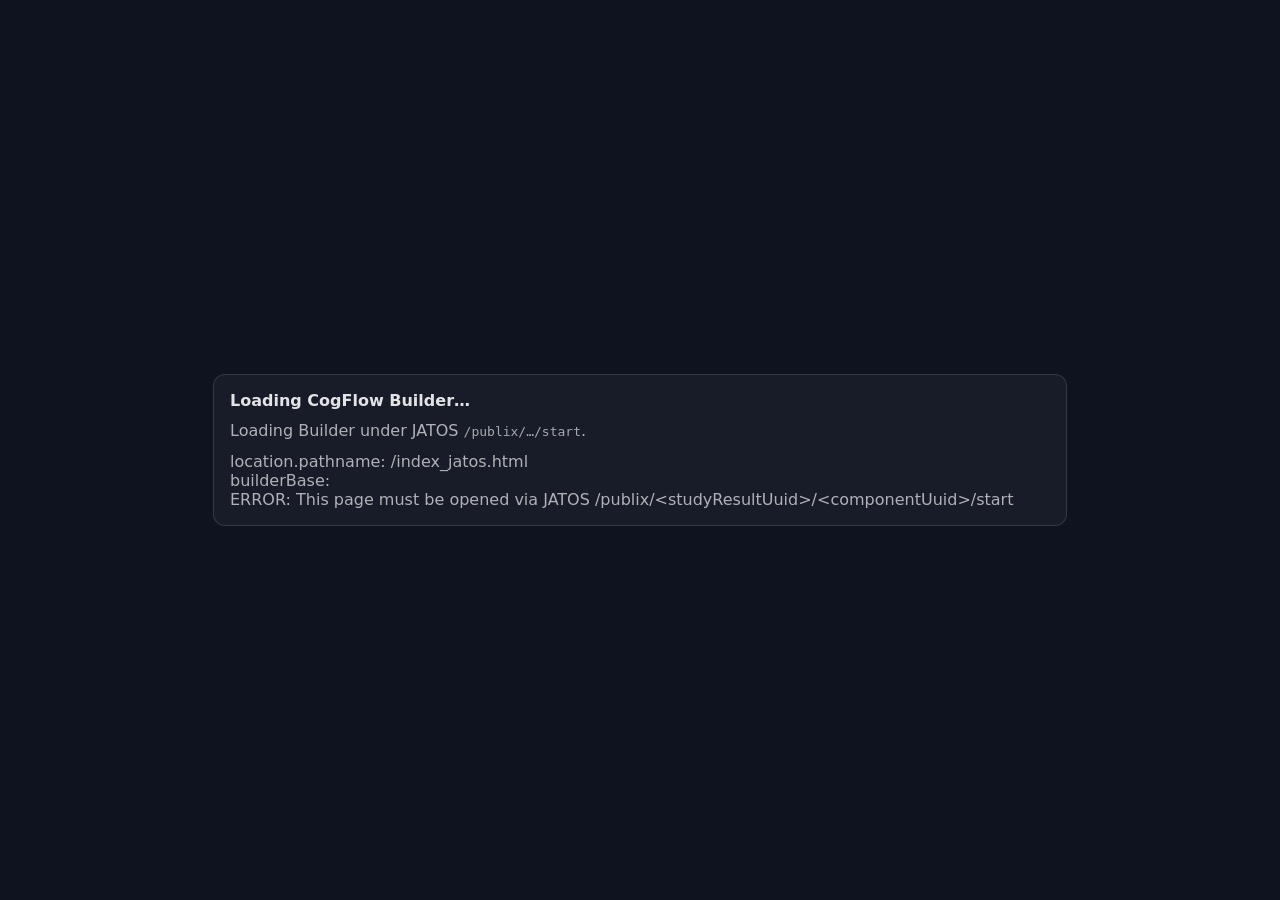
==== index_jatos.html @ 430aa972 "Token Store + JATOS export workflow" ====
<!doctype html>
<html lang="en">
<head>
  <meta charset="utf-8" />
  <meta name="viewport" content="width=device-width, initial-scale=1, viewport-fit=cover" />
  <title>CogFlow Builder (JATOS)</title>
  <link rel="icon" href="data:," />

  <meta http-equiv="Cache-Control" content="no-cache, no-store, must-revalidate" />
  <meta http-equiv="Pragma" content="no-cache" />
  <meta http-equiv="Expires" content="0" />

  <style>
    html, body {
      height: 100%;
      margin: 0;
      font-family: system-ui, -apple-system, Segoe UI, Roboto, Helvetica, Arial, sans-serif;
      background: #0f1320;
      color: rgba(255,255,255,0.88);
    }
    .wrap {
      min-height: 100%;
      display: flex;
      align-items: center;
      justify-content: center;
      padding: 18px;
      box-sizing: border-box;
    }
    .card {
      width: min(820px, 100%);
      border: 1px solid rgba(255,255,255,0.12);
      border-radius: 12px;
      padding: 16px;
      background: rgba(255,255,255,0.04);
    }
    .muted { opacity: 0.75; }
    code { opacity: 0.95; }
  </style>
</head>
<body>
  <div class="wrap">
    <div class="card">
      <div style="font-weight:600; font-size: 16px;">Loading CogFlow Builder…</div>
      <div class="muted" style="margin-top:10px; line-height:1.35;">
        Loading Builder under JATOS <code>/publix/…/start</code>.
      </div>
      <div id="details" class="muted" style="margin-top:10px; white-space:pre-wrap;"></div>
    </div>
  </div>

  <script>
    (function () {
      const detailsEl = document.getElementById('details');
      const log = (...args) => {
        try { console.log('[Builder]', ...args); } catch { /* ignore */ }
        try {
          if (!detailsEl) return;
          detailsEl.textContent += args.map((a) => (typeof a === 'string' ? a : JSON.stringify(a))).join(' ') + "\n";
        } catch {
          // ignore
        }
      };

      const pathname = (window.location && typeof window.location.pathname === 'string') ? window.location.pathname : '';

      const parts = pathname.split('/').filter(Boolean);
      const publixIdx = parts.indexOf('publix');
      const studyId = (publixIdx >= 0 && parts.length > publixIdx + 1) ? parts[publixIdx + 1] : '';
      const componentId = (publixIdx >= 0 && parts.length > publixIdx + 2) ? parts[publixIdx + 2] : '';

      // IMPORTANT: We avoid redirecting to /publix/.../builder/index.html because that route
      // is commonly protected by a strict CSP (nonce + strict-dynamic) that blocks Builder's
      // inline scripts. JATOS' /start route is marked +nocsp in publix.routes, so we keep the
      // top-level document at /start and load builder/index.html into it.

      const builderBase = (studyId && componentId) ? `/publix/${studyId}/${componentId}/builder/` : '';
      const builderIndexUrl = builderBase ? new URL(builderBase + 'index.html', window.location.origin).toString() : '';

      function isProbablyExecutableScriptType(typeAttr) {
        const t = (typeAttr || '').trim().toLowerCase();
        return !t || t === 'text/javascript' || t === 'application/javascript' || t === 'module';
      }

      function setDocumentFromParsedHtml(parsedDoc) {
        // Replace head and body contents without executing any scripts.
        try {
          document.documentElement.lang = parsedDoc.documentElement.lang || document.documentElement.lang || 'en';
        } catch {
          // ignore
        }

        try {
          if (parsedDoc.title) document.title = parsedDoc.title;
        } catch {
          // ignore
        }

        const clear = (el) => {
          while (el && el.firstChild) el.removeChild(el.firstChild);
        };

        clear(document.head);
        clear(document.body);

        const appendNonScripts = (fromEl, toEl) => {
          const nodes = Array.from(fromEl.childNodes || []);
          for (const node of nodes) {
            if (node && node.nodeType === Node.ELEMENT_NODE) {
              const tag = String(node.tagName || '').toUpperCase();
              if (tag === 'SCRIPT') continue;
            }
            toEl.appendChild(document.importNode(node, true));
          }
        };

        appendNonScripts(parsedDoc.head, document.head);
        appendNonScripts(parsedDoc.body, document.body);
      }

      function collectScriptsInDocumentOrder(parsedDoc) {
        const scripts = [];
        const it = parsedDoc.createNodeIterator(
          parsedDoc.documentElement,
          NodeFilter.SHOW_ELEMENT,
          {
            acceptNode(node) {
              try {
                return node && node.tagName && String(node.tagName).toUpperCase() === 'SCRIPT'
                  ? NodeFilter.FILTER_ACCEPT
                  : NodeFilter.FILTER_SKIP;
              } catch {
                return NodeFilter.FILTER_SKIP;
              }
            }
          }
        );

        let node;
        while ((node = it.nextNode())) {
          const el = /** @type {HTMLScriptElement} */ (node);
          const attrs = {};
          for (const a of Array.from(el.attributes || [])) {
            attrs[a.name] = a.value;
          }
          scripts.push({
            attrs,
            src: el.getAttribute('src') || '',
            text: el.textContent || ''
          });
        }
        return scripts;
      }

      async function loadScriptsSequentially(scripts, baseHref) {
        const baseUrl = new URL(baseHref, window.location.origin);

        for (const s of scripts) {
          const typeAttr = (s.attrs && typeof s.attrs.type === 'string') ? s.attrs.type : '';
          const executable = isProbablyExecutableScriptType(typeAttr);

          // For non-executable script tags (e.g., application/json), we just re-insert them.
          if (!executable) {
            const el = document.createElement('script');
            for (const [k, v] of Object.entries(s.attrs || {})) {
              try { el.setAttribute(k, v); } catch { /* ignore */ }
            }
            if (s.src) {
              try { el.src = new URL(s.src, baseUrl).toString(); } catch { el.src = s.src; }
            } else {
              el.textContent = s.text || '';
            }
            document.head.appendChild(el);
            continue;
          }

          if (s.src) {
            const el = document.createElement('script');
            // Preserve relevant attributes (but do not copy any nonce from the fetched HTML).
            for (const [k, v] of Object.entries(s.attrs || {})) {
              if (k.toLowerCase() === 'nonce') continue;
              try { el.setAttribute(k, v); } catch { /* ignore */ }
            }
            try { el.src = new URL(s.src, baseUrl).toString(); } catch { el.src = s.src; }
            // Force sequential execution order.
            el.async = false;

            await new Promise((resolve, reject) => {
              el.onload = () => resolve();
              el.onerror = () => reject(new Error(`Failed to load script: ${el.src}`));
              document.head.appendChild(el);
            });
          } else {
            const el = document.createElement('script');
            for (const [k, v] of Object.entries(s.attrs || {})) {
              if (k.toLowerCase() === 'nonce') continue;
              try { el.setAttribute(k, v); } catch { /* ignore */ }
            }
            el.textContent = s.text || '';
            document.head.appendChild(el);
          }
        }
      }

      function dispatchReadyEvents() {
        // In this wrapper, we inject Builder's scripts after the initial document already loaded.
        // Many apps rely on DOMContentLoaded; re-dispatching ensures late listeners still run.
        try {
          document.dispatchEvent(new Event('DOMContentLoaded', { bubbles: true, cancelable: true }));
        } catch {
          // ignore
        }
        try {
          window.dispatchEvent(new Event('load'));
        } catch {
          // ignore
        }
      }

      function forceBuilderInitIfNeeded() {
        // Run in global script scope to access top-level bindings like JsonBuilder.
        const el = document.createElement('script');
        el.textContent = `
(function(){
  try {
    if (window.jsonBuilderInstance && typeof window.jsonBuilderInstance.initialize === 'function') return;
    if (typeof JsonBuilder === 'undefined') return;
    var jb = new JsonBuilder();
    if (typeof jb.initialize === 'function') jb.initialize();
    window.jsonBuilderInstance = jb;
  } catch (e) {
    try { console.error('[Builder][wrapper] init error', e); } catch (_) {}
  }
})();
        `.trim();
        document.head.appendChild(el);
      }

      (async () => {
        log('location.pathname:', pathname);
        log('builderBase:', builderBase);

        if (!builderIndexUrl) {
          log('ERROR: This page must be opened via JATOS /publix/<studyResultUuid>/<componentUuid>/start');
          return;
        }

        const res = await fetch(builderIndexUrl, { method: 'GET', cache: 'no-store', credentials: 'same-origin' });
        log('fetch', res.status, builderIndexUrl);
        if (!res || !res.ok) {
          log('ERROR: failed to fetch builder/index.html');
          return;
        }

        const htmlText = await res.text();
        const parsed = new DOMParser().parseFromString(htmlText, 'text/html');

        // Inject/replace base href so all relative URLs resolve under /builder/.
        const desiredBaseHref = builderBase;
        try {
          const existingBase = parsed.head.querySelector('base');
          if (existingBase) {
            existingBase.setAttribute('href', desiredBaseHref);
          } else {
            const baseEl = parsed.createElement('base');
            baseEl.setAttribute('href', desiredBaseHref);
            parsed.head.insertBefore(baseEl, parsed.head.firstChild);
          }
        } catch {
          // ignore
        }

        const scripts = collectScriptsInDocumentOrder(parsed);
        log('scripts found:', scripts.length);

        // Render HTML without scripts, then load scripts sequentially.
        // This keeps the top-level URL at /start (typically CSP-exempt in JATOS) and avoids
        // document.write parser-blocking warnings.
        setDocumentFromParsedHtml(parsed);
        await loadScriptsSequentially(scripts, desiredBaseHref);

        // Make sure init handlers fire even though the wrapper already loaded.
        dispatchReadyEvents();
        forceBuilderInitIfNeeded();
      })().catch((e) => {
        log('ERROR:', e && e.message ? e.message : String(e));
      });
    })();
  </script>
</body>
</html>
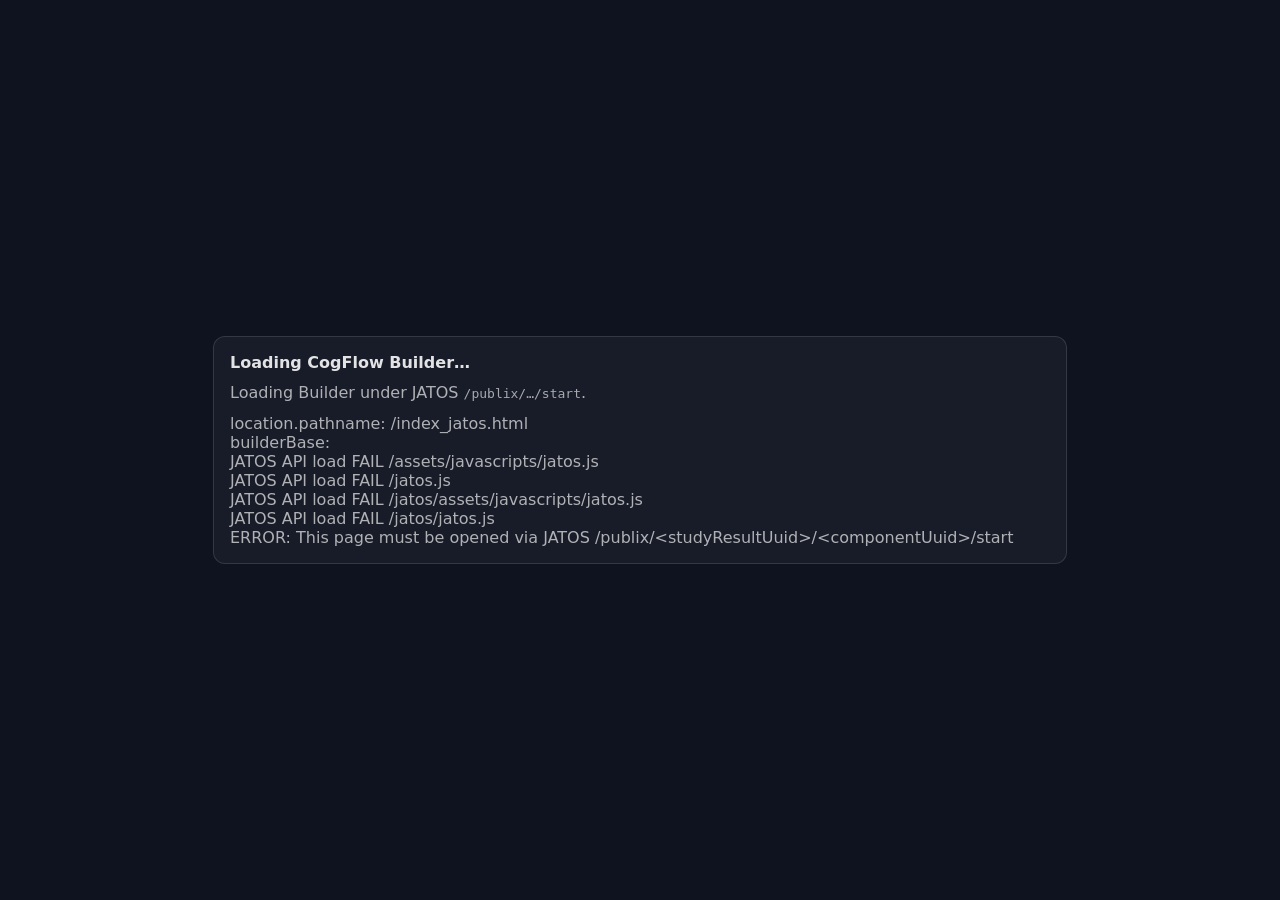
==== commit ffe58a92: "Another shot at backup saves" ====
--- a/index_jatos.html
+++ b/index_jatos.html
@@ -61,6 +61,49 @@
         }
       };
 
+      async function ensureJatosApiLoaded() {
+        try {
+          if (typeof window.jatos !== 'undefined' && window.jatos) return true;
+        } catch {
+          // ignore
+        }
+
+        const tryLoad = (src) => {
+          return new Promise((resolve) => {
+            try {
+              const s = document.createElement('script');
+              s.src = src;
+              s.async = true;
+              s.onload = () => resolve(true);
+              s.onerror = () => resolve(false);
+              document.head.appendChild(s);
+            } catch {
+              resolve(false);
+            }
+          });
+        };
+
+        // Try common JATOS API locations across deployments.
+        const candidates = [
+          '/assets/javascripts/jatos.js',
+          '/jatos.js',
+          '/jatos/assets/javascripts/jatos.js',
+          '/jatos/jatos.js'
+        ];
+
+        for (const src of candidates) {
+          const ok = await tryLoad(src);
+          log('JATOS API load', ok ? 'OK' : 'FAIL', src);
+          try {
+            if (ok && typeof window.jatos !== 'undefined' && window.jatos) return true;
+          } catch {
+            // ignore
+          }
+        }
+
+        return false;
+      }
+
       const pathname = (window.location && typeof window.location.pathname === 'string') ? window.location.pathname : '';
 
       const parts = pathname.split('/').filter(Boolean);
@@ -239,6 +282,10 @@
         log('location.pathname:', pathname);
         log('builderBase:', builderBase);
 
+        // Best-effort: load the JATOS API early so Builder can back up exports
+        // to JATOS result files via jatos.uploadResultFile.
+        await ensureJatosApiLoaded();
+
         if (!builderIndexUrl) {
           log('ERROR: This page must be opened via JATOS /publix/<studyResultUuid>/<componentUuid>/start');
           return;
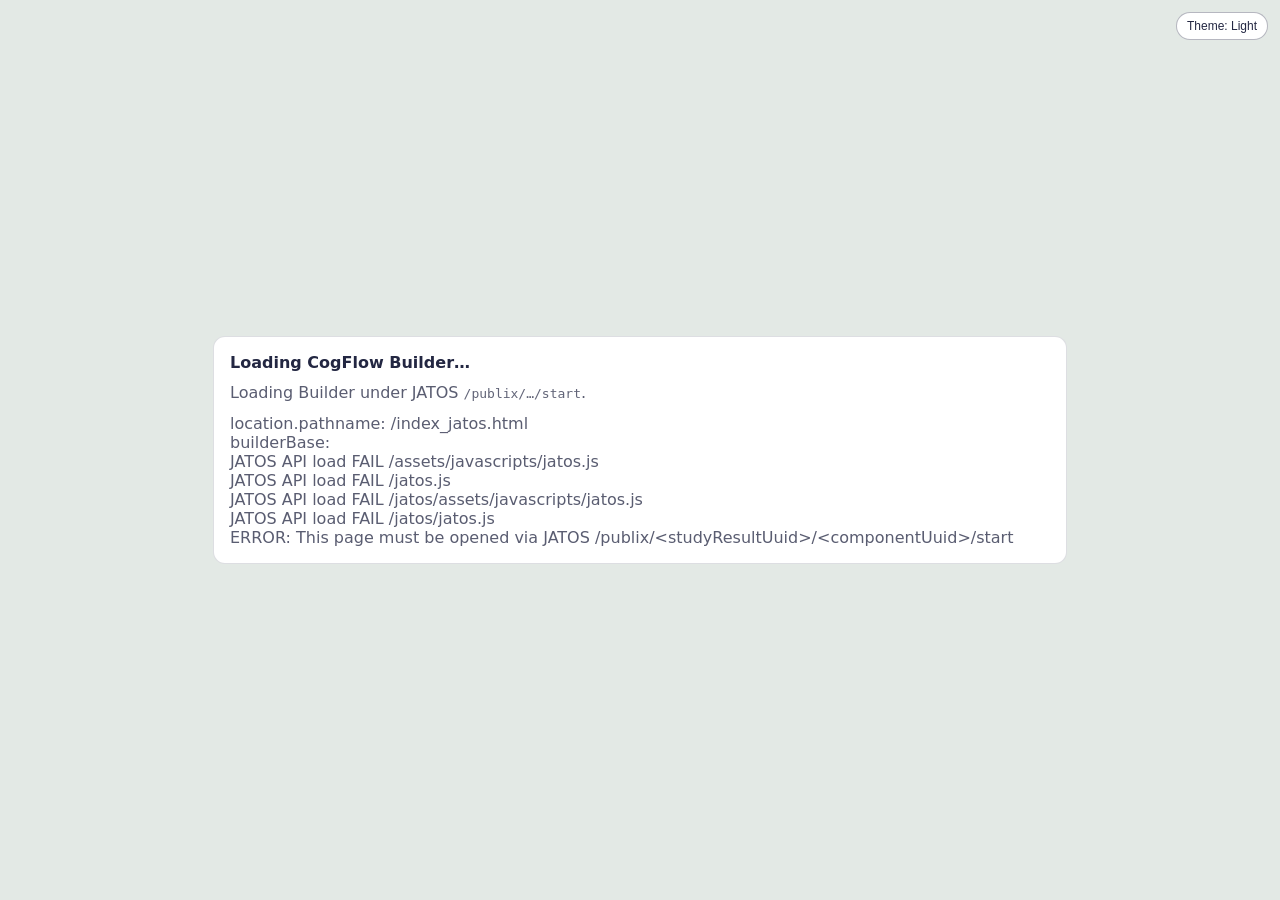
==== commit 6ede08fa: "Updated Gabor params for learning and QUEST modes, fixed a few bugs, added dark/light theme switchin" ====
--- a/index_jatos.html
+++ b/index_jatos.html
@@ -10,13 +10,29 @@
   <meta http-equiv="Pragma" content="no-cache" />
   <meta http-equiv="Expires" content="0" />
 
+  <script>
+    (function () {
+      try {
+        const savedTheme = localStorage.getItem('cogflow_builder_theme');
+        const theme = (savedTheme === 'dark' || savedTheme === 'light') ? savedTheme : 'light';
+        document.documentElement.setAttribute('data-cf-theme', theme);
+      } catch {
+        document.documentElement.setAttribute('data-cf-theme', 'light');
+      }
+    })();
+  </script>
+
   <style>
     html, body {
       height: 100%;
       margin: 0;
       font-family: system-ui, -apple-system, Segoe UI, Roboto, Helvetica, Arial, sans-serif;
-      background: #0f1320;
-      color: rgba(255,255,255,0.88);
+      background: #e3e9e5;
+      color: #232742;
+    }
+    html[data-cf-theme="dark"] body {
+      background: #262c41;
+      color: rgba(223,232,225,0.92);
     }
     .wrap {
       min-height: 100%;
@@ -28,16 +44,39 @@
     }
     .card {
       width: min(820px, 100%);
-      border: 1px solid rgba(255,255,255,0.12);
+      border: 1px solid rgba(48,51,74,0.16);
       border-radius: 12px;
       padding: 16px;
-      background: rgba(255,255,255,0.04);
+      background: #ffffff;
+    }
+    html[data-cf-theme="dark"] .card {
+      border: 1px solid rgba(186,199,190,0.28);
+      background: #2f3550;
+    }
+    .top-theme-toggle {
+      position: fixed;
+      top: 12px;
+      right: 12px;
+      z-index: 1000;
+      border: 1px solid rgba(48,51,74,0.35);
+      border-radius: 999px;
+      padding: 6px 10px;
+      background: #ffffff;
+      color: #232742;
+      font-size: 12px;
+      cursor: pointer;
+    }
+    html[data-cf-theme="dark"] .top-theme-toggle {
+      border-color: rgba(186,199,190,0.45);
+      background: #3a405a;
+      color: rgba(223,232,225,0.95);
     }
     .muted { opacity: 0.75; }
     code { opacity: 0.95; }
   </style>
 </head>
 <body>
+  <button id="pageThemeToggleJatos" class="top-theme-toggle" type="button">Theme: Light</button>
   <div class="wrap">
     <div class="card">
       <div style="font-weight:600; font-size: 16px;">Loading CogFlow Builder…</div>
@@ -50,6 +89,25 @@
 
   <script>
     (function () {
+      const setBuilderTheme = (theme) => {
+        const t = (theme === 'dark') ? 'dark' : 'light';
+        document.documentElement.setAttribute('data-cf-theme', t);
+        try { localStorage.setItem('cogflow_builder_theme', t); } catch { /* ignore */ }
+        const btn = document.getElementById('pageThemeToggleJatos');
+        if (btn) btn.textContent = `Theme: ${t === 'dark' ? 'Dark' : 'Light'}`;
+      };
+
+      const initialTheme = document.documentElement.getAttribute('data-cf-theme') || 'light';
+      setBuilderTheme(initialTheme);
+
+      const pageThemeToggle = document.getElementById('pageThemeToggleJatos');
+      if (pageThemeToggle) {
+        pageThemeToggle.addEventListener('click', () => {
+          const current = document.documentElement.getAttribute('data-cf-theme') || 'light';
+          setBuilderTheme(current === 'dark' ? 'light' : 'dark');
+        });
+      }
+
       const detailsEl = document.getElementById('details');
       const log = (...args) => {
         try { console.log('[Builder]', ...args); } catch { /* ignore */ }
@@ -62,6 +120,14 @@
       };
 
       async function ensureJatosApiLoaded() {
+        try {
+          // jatos.js often defines `const jatos = {}` (lexical global), not `window.jatos`.
+          // eslint-disable-next-line no-undef
+          if (typeof jatos !== 'undefined' && jatos) return true;
+        } catch {
+          // ignore
+        }
+
         try {
           if (typeof window.jatos !== 'undefined' && window.jatos) return true;
         } catch {
@@ -95,6 +161,13 @@
           const ok = await tryLoad(src);
           log('JATOS API load', ok ? 'OK' : 'FAIL', src);
           try {
+            // eslint-disable-next-line no-undef
+            if (ok && typeof jatos !== 'undefined' && jatos) return true;
+          } catch {
+            // ignore
+          }
+
+          try {
             if (ok && typeof window.jatos !== 'undefined' && window.jatos) return true;
           } catch {
             // ignore
@@ -115,6 +188,10 @@
       // is commonly protected by a strict CSP (nonce + strict-dynamic) that blocks Builder's
       // inline scripts. JATOS' /start route is marked +nocsp in publix.routes, so we keep the
       // top-level document at /start and load builder/index.html into it.
+
+      // Wrapper build id used to bust caches for Builder's local scripts.
+      // If you update Builder JS and still see old behavior under JATOS, bump this string.
+      const BUILDER_WRAPPER_BUILD = '20260305-1';
 
       const builderBase = (studyId && componentId) ? `/publix/${studyId}/${componentId}/builder/` : '';
       const builderIndexUrl = builderBase ? new URL(builderBase + 'index.html', window.location.origin).toString() : '';
@@ -194,6 +271,23 @@
         return scripts;
       }
 
+      function cacheBustBuilderLocalScript(urlString, builderBaseHref) {
+        try {
+          const u = new URL(urlString, window.location.origin);
+          if (u.origin !== window.location.origin) return u.toString();
+
+          if (builderBaseHref) {
+            const basePath = new URL(builderBaseHref, window.location.origin).pathname;
+            if (basePath && !u.pathname.startsWith(basePath)) return u.toString();
+          }
+
+          u.searchParams.set('cfv', BUILDER_WRAPPER_BUILD);
+          return u.toString();
+        } catch {
+          return urlString;
+        }
+      }
+
       async function loadScriptsSequentially(scripts, baseHref) {
         const baseUrl = new URL(baseHref, window.location.origin);
 
@@ -208,7 +302,12 @@
               try { el.setAttribute(k, v); } catch { /* ignore */ }
             }
             if (s.src) {
-              try { el.src = new URL(s.src, baseUrl).toString(); } catch { el.src = s.src; }
+              try {
+                const resolved = new URL(s.src, baseUrl).toString();
+                el.src = cacheBustBuilderLocalScript(resolved, baseHref);
+              } catch {
+                el.src = cacheBustBuilderLocalScript(s.src, baseHref);
+              }
             } else {
               el.textContent = s.text || '';
             }
@@ -223,7 +322,12 @@
               if (k.toLowerCase() === 'nonce') continue;
               try { el.setAttribute(k, v); } catch { /* ignore */ }
             }
-            try { el.src = new URL(s.src, baseUrl).toString(); } catch { el.src = s.src; }
+            try {
+              const resolved = new URL(s.src, baseUrl).toString();
+              el.src = cacheBustBuilderLocalScript(resolved, baseHref);
+            } catch {
+              el.src = cacheBustBuilderLocalScript(s.src, baseHref);
+            }
             // Force sequential execution order.
             el.async = false;
 
